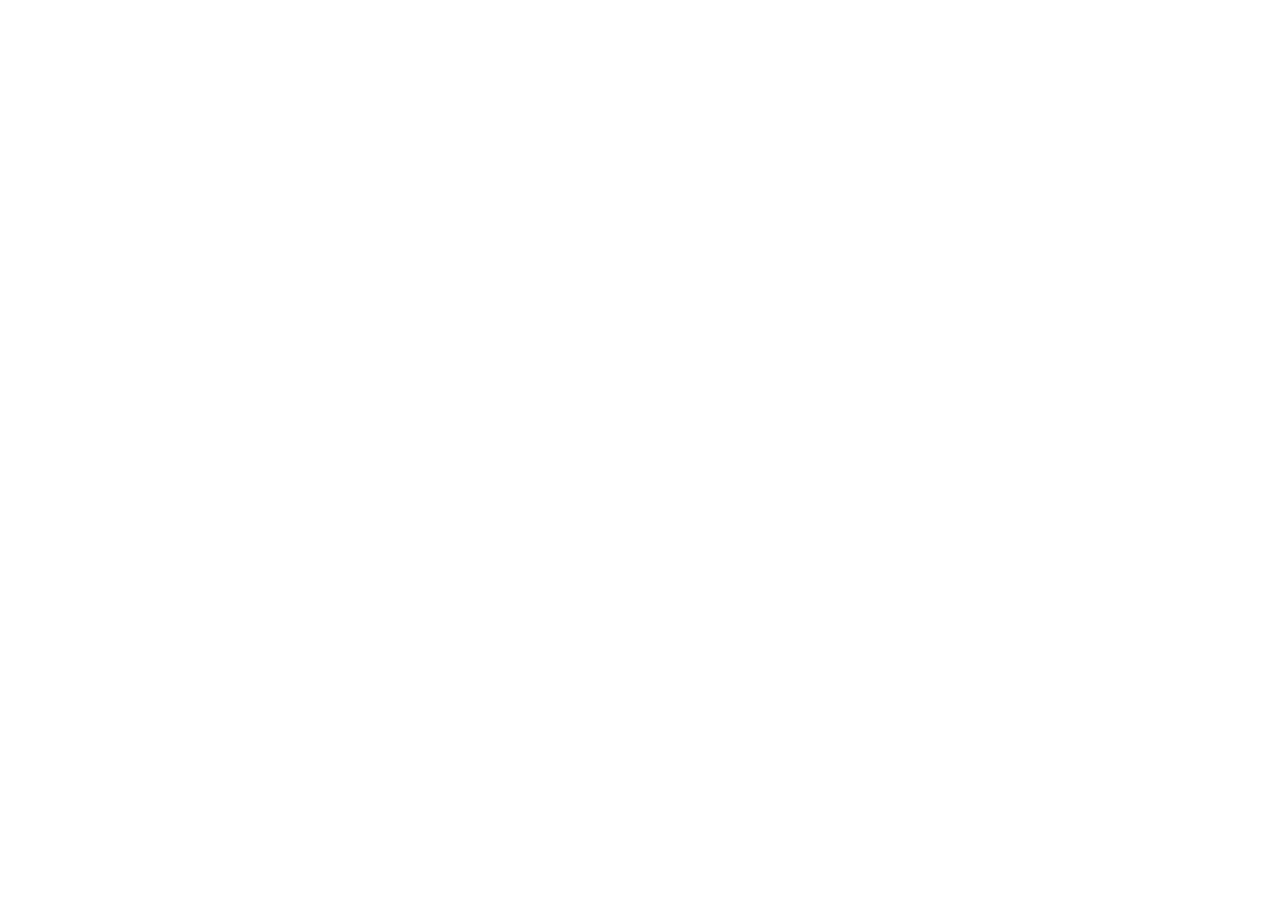
==== frontend/resident.html @ 6cb3493b "Phase 1: synthetic data generation with full verification Implements the complete Phase 1 data lane " ====
<!doctype html>
<html lang="en">
<head>
<meta charset="utf-8">
<meta name="viewport" content="width=device-width, initial-scale=1">
<title>Nagar Naadi — what's happening near you</title>
<link rel="stylesheet" href="css/tokens.css">
<link rel="stylesheet" href="css/app.css">
</head>
<body>

<!-- Always visible while any event has is_simulated: true. See CONTRACT.md H. -->
<div id="simulated-banner"><!-- "Simulated data" marker --></div>

<main id="resident-view">

  <!-- The whole first screen: one status word, one line of context, one
       freshness line, English over Hindi. DESIGN.md §1. No map above the fold. -->
  <section id="status-block"></section>

  <!-- Situation cards in plain language. Resident view never shows an H3 index. -->
  <section id="situation-list"></section>

  <!-- DESIGN.md §7. Showing our own probable false positives, labelled. -->
  <section id="unrelated-section"></section>

</main>

<!-- Phase 7-9 add their modules here, e.g. <script type="module" src="js/resident.js"></script> -->
</body>
</html>
---- frontend/css/tokens.css ----
/* tokens.css — the only place colors, type and spacing are defined.
   Authority: DESIGN.md. Use the token, never the hex. */

/* ------------------------------------------------------------------ fonts */
/* Anek Devanagari, variable, served locally. Drop the files into
   /frontend/assets/fonts/ — see README.md. No CDN: this must work offline. */

@font-face {
  font-family: "Anek Devanagari";
  src:
    url("../assets/fonts/AnekDevanagari-Variable.woff2") format("woff2-variations"),
    url("../assets/fonts/AnekDevanagari-VariableFont_wdth,wght.ttf") format("truetype-variations");
  font-weight: 100 800;
  font-stretch: 75% 125%;
  font-style: normal;
  font-display: swap;
}

/* ----------------------------------------------------------------- tokens */

:root {
  color-scheme: light;

  /* --- status-neutral palette --- */
  --chuna: #F2F4F1;   /* page background */
  --syahi: #1F2A30;   /* ink: text, ECG trace, hex outlines */
  --dhool: #6B7780;   /* secondary text */
  --rekha: #D5DBD8;   /* borders, dividers, ECG grid */
  --neel:  #2B3A8C;   /* interactive / selected ONLY — never a status */

  /* --- IMD four-level alert. Status only. Never decorative. --- */
  --green:  #2F8F5B;  /* all normal   */
  --yellow: #E3B505;  /* be aware     */
  --orange: #E0701F;  /* be prepared  */
  --red:    #C62D2D;  /* take action  */

  /* Derived fills (12%) and borders (45%). Do not invent new alphas inline. */
  --green-fill:  color-mix(in srgb, var(--green)  12%, var(--chuna));
  --yellow-fill: color-mix(in srgb, var(--yellow) 12%, var(--chuna));
  --orange-fill: color-mix(in srgb, var(--orange) 12%, var(--chuna));
  --red-fill:    color-mix(in srgb, var(--red)    12%, var(--chuna));
  --green-edge:  color-mix(in srgb, var(--green)  45%, transparent);
  --yellow-edge: color-mix(in srgb, var(--yellow) 45%, transparent);
  --orange-edge: color-mix(in srgb, var(--orange) 45%, transparent);
  --red-edge:    color-mix(in srgb, var(--red)    45%, transparent);

  /* --- type --- */
  --font: "Anek Devanagari", system-ui, sans-serif;

  --display-size: 44px;  --display-lh: 1.10;  --display-wght: 700;  --display-wdth: 112;
  --heading-size: 24px;  --heading-lh: 1.30;  --heading-wght: 600;  --heading-wdth: 100;
  --body-size:    16px;  --body-lh:    1.55;  --body-wght:    400;  --body-wdth:    100;
  --label-size:   13px;  --label-lh:   1.30;  --label-wght:   500;  --label-wdth:    85;
  --data-size:    15px;  --data-lh:    1.20;  --data-wght:    500;  --data-wdth:     90;

  /* Devanagari needs vertical room for matras: +0.15 on any Hindi line. */
  --hi-lh-bump: 0.15;

  /* --- space: 4px grid --- */
  --s1: 4px;  --s2: 8px;  --s3: 12px; --s4: 16px;
  --s5: 24px; --s6: 32px; --s7: 48px; --s8: 64px;

  --radius: 4px;
  --radius-chip: 3px;
  --border: 1px solid var(--rekha);

  /* --- motion: exactly one orchestrated animation, see DESIGN.md --- */
  --form-duration: 0.8s;
  --form-ease: cubic-bezier(0.22, 1, 0.36, 1);
}

/* Theme hook. Light is what ships (projector-safe). Dark exists so the hook is
   real rather than aspirational; it is not the demo default. */
:root[data-theme="dark"] {
  color-scheme: dark;
  --chuna: #141A1D;
  --syahi: #E8EDEA;
  --dhool: #97A2A9;
  --rekha: #2C363B;
  --neel:  #8E9EE8;
  --green:  #46B277;
  --yellow: #F0C93A;
  --orange: #F08A3E;
  --red:    #E15353;
}

/* The red hatch. Red is never signalled by hue alone. */
.hatch-red {
  background-image: repeating-linear-gradient(
    45deg,
    transparent 0 5px,
    color-mix(in srgb, var(--red) 28%, transparent) 5px 7px
  );
}

@media (prefers-reduced-motion: reduce) {
  :root { --form-duration: 0s; }
}
---- frontend/css/app.css ----
/* app.css — layout and component styles. Reads tokens from tokens.css and
   adds nothing new: no raw hex, no new spacing values. Authority: DESIGN.md.
   Components to build here: status block, alert chip, situation card,
   "Why do we think this?" timeline, Naadi strip, feed-health row,
   "probably unrelated" section. */
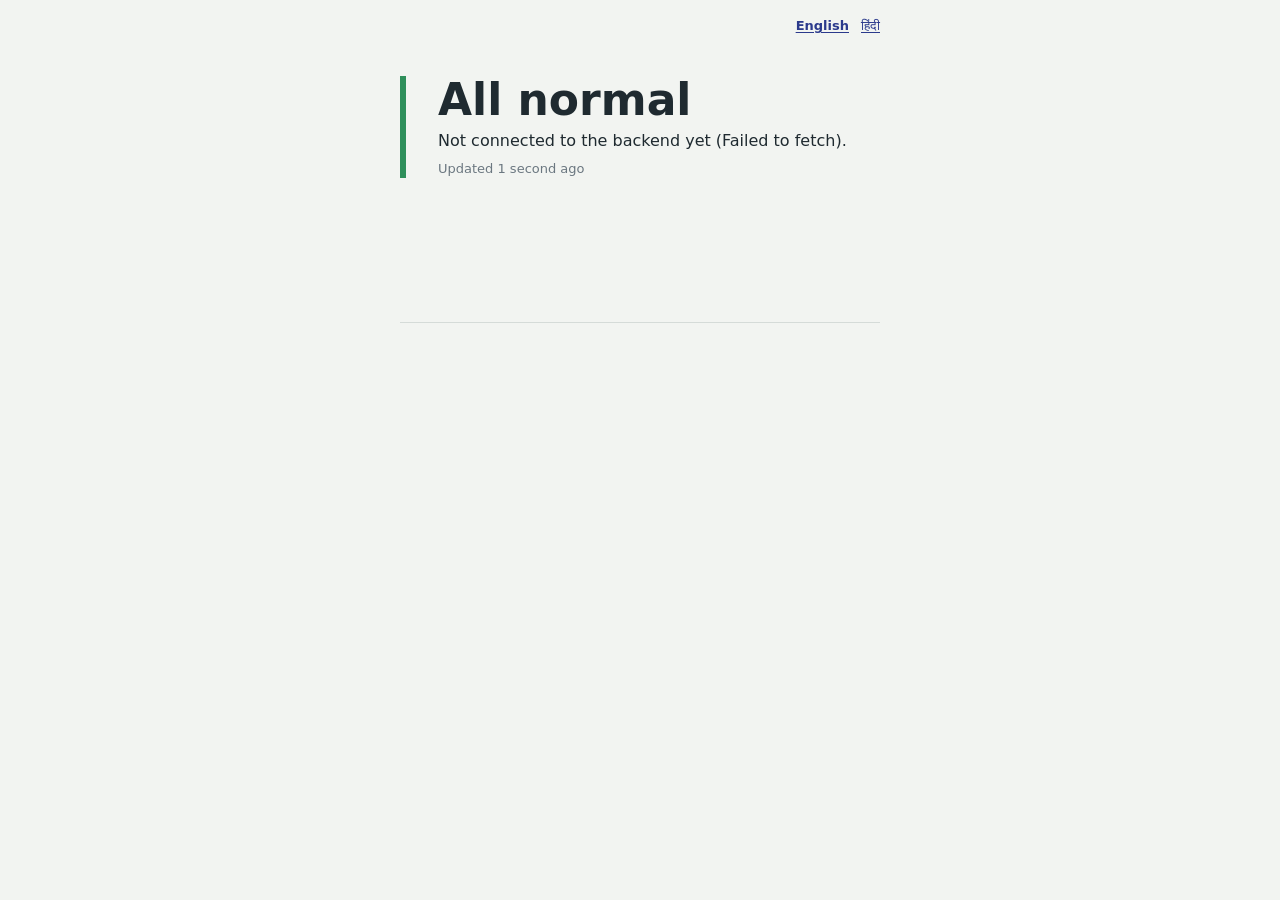
==== commit 626e38d3: "Phase 7: city view map/Naadi strip + situation rail/resident view/controls Two parallel tracks (map+" ====
--- a/frontend/resident.html
+++ b/frontend/resident.html
@@ -14,9 +14,24 @@
 
 <main id="resident-view">
 
+  <!-- EN/हिंदी toggle. Swaps framing_text/headline/chain text and the static
+       UI strings table — not a full i18n framework, see js/resident.js. -->
+  <div id="lang-toggle"></div>
+
   <!-- The whole first screen: one status word, one line of context, one
-       freshness line, English over Hindi. DESIGN.md §1. No map above the fold. -->
+       freshness line, English over Hindi. DESIGN.md §1. No map above the fold.
+       Always driven by the city-wide roll-up (never a per-area figure — see
+       js/resident.js for why: /state does not yet expose a per-cell roll-up,
+       and DESIGN.md §1 pins this block to the `city` block regardless). -->
   <section id="status-block"></section>
+
+  <!-- Which area a resident cares about. Filters situation-list and picks
+       which situation's one-line summary/suggested action is shown below. -->
+  <section id="area-picker"></section>
+
+  <!-- One-sentence summary + one suggested action for the picked/top
+       situation, and the condensed "Why do we think this?" timeline. -->
+  <section id="situation-summary"></section>
 
   <!-- Situation cards in plain language. Resident view never shows an H3 index. -->
   <section id="situation-list"></section>
@@ -26,6 +41,6 @@
 
 </main>
 
-<!-- Phase 7-9 add their modules here, e.g. <script type="module" src="js/resident.js"></script> -->
+<script type="module" src="js/resident.js"></script>
 </body>
 </html>
--- a/frontend/css/app.css
+++ b/frontend/css/app.css
@@ -3,3 +3,868 @@
    Components to build here: status block, alert chip, situation card,
    "Why do we think this?" timeline, Naadi strip, feed-health row,
    "probably unrelated" section. */
+
+/* ==================================================== Track A: map, Naadi strip, status block */
+
+/* This pass (Track A) owns: the status block, the Naadi strip, the map's
+   landmark labels/numbered dots, and the "Simulated data" banner. Rules for
+   #situation-rail, #unrelated-section, #feed-health, #data-room and
+   #sim-controls belong to Track B (js/situations.js, js/controls.js,
+   js/dataroom.js) and are intentionally not touched here. */
+
+html, body {
+  margin: 0;
+  padding: 0;
+  background: var(--chuna);
+  color: var(--syahi);
+  font-family: var(--font);
+}
+
+/* ------------------------------------------------------ type-scale utils --
+   DESIGN.md's type scale, as reusable classes so every component (this
+   file's and Track B's) reads from the same five roles instead of each
+   hand-rolling font-size/weight/stretch. */
+
+.display, .heading, .body, .label, .data {
+  font-family: var(--font);
+  margin: 0;
+}
+.display  { font-size: var(--display-size); line-height: var(--display-lh); font-weight: var(--display-wght); font-stretch: calc(var(--display-wdth) * 1%); }
+.heading  { font-size: var(--heading-size); line-height: var(--heading-lh); font-weight: var(--heading-wght); font-stretch: calc(var(--heading-wdth) * 1%); }
+.body     { font-size: var(--body-size);    line-height: var(--body-lh);    font-weight: var(--body-wght);    font-stretch: calc(var(--body-wdth) * 1%); }
+.label    { font-size: var(--label-size);   line-height: var(--label-lh);   font-weight: var(--label-wght);   font-stretch: calc(var(--label-wdth) * 1%); }
+.data     { font-size: var(--data-size);    line-height: var(--data-lh);    font-weight: var(--data-wght);    font-stretch: calc(var(--data-wdth) * 1%); font-variant-numeric: tabular-nums; }
+
+/* Devanagari vertical rhythm: "any line rendering Hindi gets +0.15 added to
+   its line-height" — one rule, not per component (DESIGN.md, Typography). */
+.display[lang="hi"] { line-height: calc(var(--display-lh) + var(--hi-lh-bump)); }
+.heading[lang="hi"] { line-height: calc(var(--heading-lh) + var(--hi-lh-bump)); }
+.body[lang="hi"]    { line-height: calc(var(--body-lh) + var(--hi-lh-bump)); }
+.label[lang="hi"]   { line-height: calc(var(--label-lh) + var(--hi-lh-bump)); }
+.data[lang="hi"]    { line-height: calc(var(--data-lh) + var(--hi-lh-bump)); }
+
+/* ------------------------------------------------------------ maplibre ---
+   Strip the default control chrome down to the token language: no shadow,
+   ink-thin borders, paper background. (DESIGN.md anti-tells: no shadows.) */
+.maplibregl-ctrl-group {
+  box-shadow: none;
+  border: 1px solid var(--rekha);
+  border-radius: var(--radius);
+  background: var(--chuna);
+  overflow: hidden;
+}
+.maplibregl-ctrl-group button {
+  background: var(--chuna);
+}
+.maplibregl-ctrl-group button:hover {
+  background: var(--rekha);
+}
+.maplibregl-ctrl-attrib {
+  background: color-mix(in srgb, var(--chuna) 80%, transparent);
+  font-family: var(--font);
+  color: var(--dhool);
+}
+.maplibregl-ctrl-attrib a { color: var(--dhool); }
+.maplibregl-popup-content {
+  box-shadow: none;
+  border: 1px solid var(--rekha);
+  border-radius: var(--radius);
+  font-family: var(--font);
+  color: var(--syahi);
+}
+.maplibregl-popup-tip { display: none; }
+
+/* --------------------------------------------------------------- #map ---- */
+#map {
+  position: relative;
+  width: 100%;
+  height: min(70vh, 640px);
+  background: var(--chuna);
+  border-bottom: var(--border);
+}
+
+/* Landmark label (bilingual, always-on — no hover state, no icon). */
+.nn-landmark {
+  position: relative;
+  display: flex;
+  flex-direction: column;
+  align-items: flex-start;
+  gap: 1px;
+  padding-left: 10px;
+  pointer-events: none;
+  white-space: nowrap;
+}
+.nn-landmark::before {
+  content: "";
+  position: absolute;
+  left: 0;
+  top: 50%;
+  width: 5px;
+  height: 5px;
+  margin-top: -2.5px;
+  border-radius: 50%;
+  background: var(--syahi);
+}
+.nn-landmark__en {
+  color: var(--syahi);
+  font-weight: 600;
+  background: color-mix(in srgb, var(--chuna) 85%, transparent);
+  padding: 0 3px;
+}
+.nn-landmark__hi {
+  color: var(--dhool);
+  background: color-mix(in srgb, var(--chuna) 85%, transparent);
+  padding: 0 3px;
+}
+
+/* Numbered dot — DESIGN.md component #4, reused on the map for a
+   situation's chain order. Not colored by status; the number is the
+   argument, per DESIGN.md. */
+.nn-dot {
+  width: 22px;
+  height: 22px;
+  border-radius: 50%;
+  border: 1.5px solid var(--syahi);
+  background: var(--chuna);
+  color: var(--syahi);
+  display: flex;
+  align-items: center;
+  justify-content: center;
+  cursor: pointer;
+  user-select: none;
+  transition: opacity 0.2s linear;
+}
+
+/* ------------------------------------------------------------- #status-block
+   DESIGN.md component #1. No card, no border, no shadow — a bar and text
+   directly on --chuna. Never animated. */
+.nn-status {
+  display: flex;
+  align-items: stretch;
+  background: var(--chuna);
+  padding: var(--s5) 0;
+  box-sizing: border-box;
+}
+.nn-status__bar {
+  flex: 0 0 6px;
+  width: 6px;
+  margin-right: var(--s4);
+  background: var(--dhool);
+}
+.nn-status--green  .nn-status__bar { background: var(--green); }
+.nn-status--yellow .nn-status__bar { background: var(--yellow); }
+.nn-status--orange .nn-status__bar { background: var(--orange); }
+.nn-status--red    .nn-status__bar { background: var(--red); }
+.nn-status__body {
+  display: flex;
+  flex-direction: column;
+  justify-content: center;
+  gap: var(--s1);
+}
+.nn-status__word {
+  color: var(--syahi); /* color lives in the bar, not the word */
+}
+.nn-status__summary {
+  color: var(--syahi);
+  max-width: 68ch;
+}
+.nn-status__summary--hi {
+  color: var(--dhool);
+}
+.nn-status__meta {
+  display: flex;
+  gap: var(--s3);
+  margin-top: var(--s1);
+}
+.nn-status__updated {
+  color: var(--dhool);
+}
+
+/* -------------------------------------------------------------- #naadi-strip
+   DESIGN.md component #5 — the one bold element — plus the per-feed lanes
+   and the play/speed scrub row this build adds beneath it. See naadi.js for
+   the exact pixel budget (MAIN_H/LANE_H/CTRL_H) that these rules assume. */
+#naadi-strip {
+  position: relative;
+  display: block;
+  width: 100%;
+  background: var(--chuna);
+  border-bottom: var(--border);
+  overflow: hidden;
+}
+.nn-naadi__canvas {
+  position: absolute;
+  top: 0;
+  left: 0;
+  display: block;
+}
+.nn-naadi__value {
+  position: absolute;
+  top: 8px;
+  right: var(--s3);
+  color: var(--syahi);
+  pointer-events: none;
+  white-space: nowrap;
+}
+.nn-naadi__pulse {
+  position: absolute;
+  top: 30px;
+  right: var(--s3);
+  color: var(--dhool);
+  pointer-events: none;
+  white-space: nowrap;
+}
+.nn-naadi__markers {
+  position: absolute;
+  top: 0;
+  left: 0;
+  width: 100%;
+  height: 100%;
+  pointer-events: none;
+}
+.nn-naadi__marker-label {
+  position: absolute;
+  top: 52px;
+  transform: translateX(-50%);
+  white-space: nowrap;
+  color: var(--syahi);
+}
+.nn-naadi__lanes-meta {
+  position: absolute;
+  left: 0;
+  width: 100%;
+  box-sizing: border-box;
+  pointer-events: none;
+}
+.nn-naadi__lane-row {
+  display: flex;
+  align-items: center;
+  justify-content: space-between;
+  padding: 0 var(--s3);
+  box-sizing: border-box;
+}
+.nn-naadi__lane-label,
+.nn-naadi__lane-state {
+  color: var(--dhool);
+  background: color-mix(in srgb, var(--chuna) 88%, transparent);
+}
+.nn-naadi__lane-label { padding-right: 6px; }
+.nn-naadi__lane-state { padding-left: 6px; text-align: right; }
+.nn-naadi__lane-row--killed .nn-naadi__lane-label {
+  text-decoration: line-through;
+  text-decoration-color: var(--syahi);
+}
+.nn-naadi__controls {
+  position: absolute;
+  left: 0;
+  width: 100%;
+  box-sizing: border-box;
+  display: flex;
+  align-items: center;
+  gap: var(--s4);
+  padding: 0 var(--s3);
+  border-top: var(--border);
+  background: var(--chuna);
+}
+.nn-naadi__playbtn {
+  appearance: none;
+  background: none;
+  border: none;
+  padding: 0;
+  margin: 0;
+  color: var(--neel);
+  text-decoration: underline;
+  text-underline-offset: 2px;
+  cursor: pointer;
+  white-space: nowrap;
+  flex: 0 0 auto;
+}
+.nn-naadi__playbtn:hover {
+  text-decoration-thickness: 2px;
+}
+.nn-naadi__speedtrack {
+  position: relative;
+  flex: 1 1 auto;
+  min-width: 120px;
+  height: 20px;
+  cursor: pointer;
+  touch-action: none;
+}
+.nn-naadi__speedtrack::before {
+  content: "";
+  position: absolute;
+  top: 50%;
+  left: 0;
+  right: 0;
+  height: 2px;
+  background: var(--rekha);
+  transform: translateY(-50%);
+}
+.nn-naadi__speedtrack-fill {
+  position: absolute;
+  top: 50%;
+  left: 0;
+  height: 2px;
+  width: 0;
+  background: var(--neel);
+  transform: translateY(-50%);
+  pointer-events: none;
+}
+.nn-naadi__speedtrack-handle {
+  position: absolute;
+  top: 50%;
+  left: 0;
+  width: 12px;
+  height: 12px;
+  border-radius: 50%;
+  background: var(--neel);
+  transform: translate(-50%, -50%);
+  pointer-events: none;
+}
+.nn-naadi__speed-tick {
+  position: absolute;
+  top: -14px;
+  transform: translateX(-50%);
+  color: var(--dhool);
+  pointer-events: none;
+}
+.nn-naadi__clock {
+  color: var(--dhool);
+  white-space: nowrap;
+  flex: 0 0 auto;
+}
+.nn-naadi__seek-note {
+  color: var(--dhool);
+  white-space: nowrap;
+  overflow: hidden;
+  text-overflow: ellipsis;
+  max-width: 30ch;
+  flex: 0 1 auto;
+}
+
+@media (max-width: 640px) {
+  .nn-naadi__seek-note { display: none; }
+}
+
+/* ==================================================== Track B: situations, resident, controls, data room */
+
+/* ------------------------------------------------------------- base --- */
+
+body {
+  margin: 0;
+  background: var(--chuna);
+  color: var(--syahi);
+  font-family: var(--font);
+  font-size: var(--body-size);
+  line-height: var(--body-lh);
+}
+
+[lang="hi"] { line-height: calc(var(--body-lh) + var(--hi-lh-bump)); }
+
+#simulated-banner {
+  background: var(--chuna);
+  color: var(--dhool);
+  border-bottom: var(--border);
+  padding: var(--s2) var(--s4);
+  font-size: var(--label-size);
+  font-weight: var(--label-wght);
+  font-stretch: var(--label-wdth)%;
+}
+#simulated-banner:empty { display: none; }
+
+/* A generic text-button: neel, underlined, no background, no icon.
+   DESIGN.md's "buttons name their exact action" applies to the label text
+   this class is attached to, not to this rule itself. */
+.text-button {
+  appearance: none;
+  background: none;
+  border: none;
+  padding: 0;
+  color: var(--neel);
+  text-decoration: underline;
+  text-underline-offset: 2px;
+  font: inherit;
+  font-size: var(--label-size);
+  cursor: pointer;
+}
+.text-button:hover { text-decoration-thickness: 2px; }
+.text-button.is-active { font-weight: 700; }
+
+/* -------------------------------------------------------- status block */
+/* DESIGN.md §1. Shared by the city view (Track A) and the resident view
+   (js/resident.js's local equivalent) — same DOM shape either way. */
+
+#status-block, .status-block {
+  display: flex;
+  gap: var(--s4);
+  padding: var(--s4) 0;
+}
+.status-block__bar {
+  flex: 0 0 6px;
+  width: 6px;
+  align-self: stretch;
+  background: var(--dhool);
+}
+#status-block[data-level="green"] .status-block__bar,
+.status-block[data-level="green"] .status-block__bar { background: var(--green); }
+#status-block[data-level="yellow"] .status-block__bar,
+.status-block[data-level="yellow"] .status-block__bar { background: var(--yellow); }
+#status-block[data-level="orange"] .status-block__bar,
+.status-block[data-level="orange"] .status-block__bar { background: var(--orange); }
+#status-block[data-level="red"] .status-block__bar,
+.status-block[data-level="red"] .status-block__bar { background: var(--red); }
+
+.status-block__word, .status-block__word-hi {
+  margin: 0 0 var(--s2);
+  font-size: var(--display-size);
+  line-height: var(--display-lh);
+  font-weight: var(--display-wght);
+  font-stretch: var(--display-wdth)%;
+  color: var(--syahi);
+}
+.status-block__word-hi { font-size: calc(var(--display-size) * 0.6); }
+.status-block__context {
+  margin: 0 0 var(--s2);
+  color: var(--syahi);
+}
+.status-block__freshness {
+  margin: 0;
+  font-size: var(--label-size);
+  font-weight: var(--label-wght);
+  font-stretch: var(--label-wdth)%;
+  color: var(--dhool);
+  font-variant-numeric: tabular-nums;
+}
+
+/* --------------------------------------------------------- alert chip */
+/* DESIGN.md §2. */
+
+.alert-chip {
+  display: inline-flex;
+  align-items: center;
+  height: 24px;
+  padding: 0 var(--s2);
+  border-radius: var(--radius-chip);
+  gap: 6px;
+}
+.alert-chip__swatch { width: 8px; height: 8px; flex: none; }
+.alert-chip__label {
+  font-size: var(--label-size);
+  font-weight: var(--label-wght);
+  font-stretch: var(--label-wdth)%;
+  color: var(--syahi);
+  white-space: nowrap;
+}
+.alert-chip--green  { background: var(--green-fill);  border: 1px solid var(--green-edge); }
+.alert-chip--yellow { background: var(--yellow-fill); border: 1px solid var(--yellow-edge); }
+.alert-chip--orange { background: var(--orange-fill); border: 1px solid var(--orange-edge); }
+.alert-chip--red    { background: var(--red-fill);    border: 1px solid var(--red-edge); }
+.alert-chip--green  .alert-chip__swatch { background: var(--green); }
+.alert-chip--yellow .alert-chip__swatch { background: var(--yellow); }
+.alert-chip--orange .alert-chip__swatch { background: var(--orange); }
+.alert-chip--red    .alert-chip__swatch { background: var(--red); }
+
+/* ----------------------------------------------------- situation card */
+/* DESIGN.md §3. */
+
+#situation-rail, .situation-list, .unrelated-list {
+  display: flex;
+  flex-direction: column;
+  gap: var(--s3);
+}
+.situation-rail__empty {
+  color: var(--dhool);
+  margin: 0;
+}
+
+.situation-card {
+  position: relative;
+  border: 1px solid var(--rekha);
+  border-radius: var(--radius);
+  background: var(--chuna);
+  padding: var(--s4);
+  padding-left: calc(var(--s4) + 4px);
+  cursor: pointer;
+}
+.situation-card::before {
+  content: "";
+  position: absolute;
+  top: 0; left: 0; bottom: 0;
+  width: 4px;
+  background: var(--dhool);
+}
+.situation-card[data-level="green"]::before  { background: var(--green); }
+.situation-card[data-level="yellow"]::before { background: var(--yellow); }
+.situation-card[data-level="orange"]::before { background: var(--orange); }
+.situation-card[data-level="red"]::before {
+  background: var(--red);
+  background-image: repeating-linear-gradient(45deg, transparent 0 5px,
+    color-mix(in srgb, var(--red) 28%, transparent) 5px 7px);
+}
+.situation-card.is-selected {
+  border-color: var(--neel);
+  box-shadow: inset 0 0 0 2px var(--neel);
+}
+.situation-card--decoy {
+  border-style: dashed;
+  cursor: default;
+}
+.situation-card--decoy::before { display: none; }
+.situation-card--decoy .situation-card__headline-en,
+.situation-card--decoy .situation-card__headline-hi { color: var(--dhool); }
+
+.situation-card__row {
+  display: flex;
+  align-items: center;
+  justify-content: space-between;
+  gap: var(--s2);
+  margin-bottom: var(--s2);
+}
+.situation-card__zone {
+  font-size: var(--label-size);
+  font-weight: var(--label-wght);
+  font-stretch: var(--label-wdth)%;
+  color: var(--dhool);
+  overflow: hidden;
+  text-overflow: ellipsis;
+  white-space: nowrap;
+}
+.situation-card__headline-en {
+  margin: 0 0 var(--s1);
+  font-size: var(--heading-size);
+  line-height: var(--heading-lh);
+  font-weight: var(--heading-wght);
+  font-stretch: var(--heading-wdth)%;
+  display: -webkit-box;
+  -webkit-line-clamp: 2;
+  -webkit-box-orient: vertical;
+  overflow: hidden;
+}
+.situation-card__headline-hi {
+  margin: 0 0 var(--s3);
+  color: var(--dhool);
+  display: -webkit-box;
+  -webkit-line-clamp: 2;
+  -webkit-box-orient: vertical;
+  overflow: hidden;
+}
+.situation-card__facts {
+  display: flex;
+  align-items: center;
+  gap: var(--s2);
+  margin-bottom: var(--s3);
+  font-size: var(--label-size);
+  font-weight: var(--label-wght);
+  font-stretch: var(--label-wdth)%;
+  color: var(--dhool);
+  font-variant-numeric: tabular-nums;
+}
+.situation-card__fact-rule {
+  width: 1px;
+  height: 12px;
+  background: var(--rekha);
+}
+.situation-card__decoy-reason {
+  margin: var(--s2) 0 0;
+  color: var(--dhool);
+}
+
+/* Entrance animation — the ONE orchestrated motion, DESIGN.md "Motion".
+   Reduced-motion support is free: tokens.css sets --form-duration: 0s under
+   prefers-reduced-motion, collapsing this transition to nothing. */
+.situation-card--enter {
+  opacity: 0;
+  transform: translateX(16px);
+}
+.situation-card--enter.situation-card--enter-active {
+  transition: opacity var(--form-duration) var(--form-ease),
+              transform var(--form-duration) var(--form-ease);
+  opacity: 1;
+  transform: translateX(0);
+}
+
+/* -------------------------------------------- "why do we think this?" */
+/* DESIGN.md §4. */
+
+.situation-timeline { margin-top: var(--s3); }
+.situation-timeline__loading { color: var(--dhool); margin: 0; }
+
+.timeline-steps {
+  list-style: none;
+  margin: 0 0 var(--s4);
+  padding: 0;
+  border-left: 1.5px solid var(--rekha);
+  margin-left: 10px;
+}
+.timeline-step {
+  position: relative;
+  display: flex;
+  gap: var(--s3);
+  padding: var(--s2) 0 var(--s2) var(--s4);
+  align-items: flex-start;
+}
+.timeline-step__dot {
+  position: absolute;
+  left: -11px;
+  top: var(--s2);
+  width: 22px;
+  height: 22px;
+  border-radius: 50%;
+  border: 1.5px solid var(--syahi);
+  background: var(--chuna);
+  color: var(--syahi);
+  font-size: var(--data-size);
+  font-weight: var(--data-wght);
+  display: flex;
+  align-items: center;
+  justify-content: center;
+  flex: none;
+}
+.timeline-step__body { flex: 1; min-width: 0; }
+.timeline-step__en { margin: 0; }
+.timeline-step__hi { margin: 0; color: var(--dhool); }
+.timeline-step__meta {
+  flex: none;
+  text-align: right;
+  font-size: var(--label-size);
+  font-weight: var(--label-wght);
+  font-stretch: var(--label-wdth)%;
+  color: var(--dhool);
+  max-width: 40%;
+}
+
+.evidence-footer {
+  list-style: none;
+  margin: 0 0 var(--s3);
+  padding: 0;
+}
+.evidence-footer li { margin-bottom: var(--s1); }
+
+.confidence-line { margin: 0; }
+.confidence-reason { margin: 0 0 var(--s3); color: var(--dhool); }
+
+.predicted-next {
+  margin: 0 0 var(--s1);
+  color: var(--dhool);
+  font-style: normal;
+}
+
+.source-events { margin-top: var(--s3); }
+.source-events__heading {
+  margin: 0 0 var(--s2);
+  font-size: var(--label-size);
+  font-weight: var(--label-wght);
+  font-stretch: var(--label-wdth)%;
+  color: var(--dhool);
+}
+.source-events ul { list-style: none; margin: 0; padding: 0; }
+.source-events li {
+  padding: var(--s1) 0;
+  border-top: 1px solid var(--rekha);
+  font-size: var(--label-size);
+}
+.source-events li:first-child { border-top: none; }
+
+/* Condensed variant for the resident view's smaller screen. */
+.timeline-steps--condensed { margin-left: 8px; }
+.situation-timeline--condensed .timeline-step__dot { width: 18px; height: 18px; left: -9px; font-size: var(--label-size); }
+
+/* --------------------------------------------------- probably unrelated */
+/* DESIGN.md §7. */
+
+#unrelated-section, .unrelated-section {
+  margin-top: var(--s6);
+  padding-top: var(--s6);
+  border-top: 1px solid var(--rekha);
+}
+#unrelated-section[hidden] { display: none; }
+.unrelated-section__heading {
+  margin: 0 0 var(--s1);
+  font-size: var(--label-size);
+  font-weight: var(--label-wght);
+  font-stretch: var(--label-wdth)%;
+  color: var(--dhool);
+}
+.unrelated-section__heading-hi { margin: 0 0 var(--s2); color: var(--dhool); font-size: var(--label-size); }
+.unrelated-section__intro { margin: 0 0 var(--s1); color: var(--dhool); }
+.unrelated-section__intro--hi { margin: 0 0 var(--s4); color: var(--dhool); }
+
+/* -------------------------------------------------------- feed health */
+/* DESIGN.md §6. */
+
+.feed-health-row {
+  display: flex;
+  align-items: center;
+  gap: var(--s3);
+  height: 44px;
+  border-bottom: 1px solid var(--rekha);
+}
+.feed-health-row__name { flex: 1 1 auto; }
+.feed-health-row__state {
+  display: flex;
+  align-items: center;
+  gap: 6px;
+  flex: 0 0 auto;
+  min-width: 160px;
+}
+.feed-health-row__mark { width: 8px; height: 8px; flex: none; display: inline-block; }
+.feed-health-row__state--live .feed-health-row__mark { background: var(--green); }
+.feed-health-row__state--stale .feed-health-row__mark { background: transparent; border: 1px solid var(--dhool); }
+.feed-health-row__state--killed .feed-health-row__mark {
+  background: var(--syahi);
+  position: relative;
+}
+.feed-health-row__state--killed .feed-health-row__mark::after {
+  content: "";
+  position: absolute;
+  inset: 0;
+  background: linear-gradient(to top right, transparent 45%, var(--chuna) 45%, var(--chuna) 55%, transparent 55%);
+}
+.feed-health-row__state--error .feed-health-row__mark {
+  background: var(--red);
+  background-image: repeating-linear-gradient(45deg, transparent 0 2px,
+    color-mix(in srgb, var(--red) 60%, transparent) 2px 3px);
+}
+.feed-health-row__state--stale, .feed-health-row__state--killed { color: var(--dhool); }
+.feed-health-row__counts {
+  flex: 0 0 auto;
+  color: var(--dhool);
+  font-size: var(--label-size);
+  font-variant-numeric: tabular-nums;
+}
+.feed-health-row__control { flex: 0 0 auto; }
+.feed-health__empty { color: var(--dhool); }
+
+/* -------------------------------------------------------- sim controls */
+
+#sim-controls {
+  display: flex;
+  flex-direction: column;
+  gap: var(--s4);
+  padding: var(--s4) 0;
+}
+.sim-controls__status { margin: 0; color: var(--dhool); font-size: var(--label-size); }
+.sim-controls__group {
+  display: flex;
+  flex-wrap: wrap;
+  align-items: center;
+  gap: var(--s3);
+}
+.sim-controls__group-label {
+  font-size: var(--label-size);
+  font-weight: var(--label-wght);
+  font-stretch: var(--label-wdth)%;
+  color: var(--dhool);
+  flex: 0 0 100%;
+}
+.sim-controls__feeds { flex-direction: column; align-items: stretch; }
+.sim-controls__feed-row {
+  display: flex;
+  align-items: center;
+  gap: var(--s3);
+  padding: var(--s2) 0;
+  border-bottom: 1px solid var(--rekha);
+}
+.sim-controls__feed-row > span:first-child { flex: 1 1 auto; }
+
+/* --------------------------------------------------------- data room */
+
+#data-room { padding: var(--s4) 0; }
+.data-room__tabs { display: flex; flex-wrap: wrap; gap: var(--s3); margin-bottom: var(--s4); }
+.data-room__tab.is-active { font-weight: 700; text-decoration-thickness: 2px; }
+.data-room__loading { color: var(--dhool); }
+.data-room__panes {
+  display: grid;
+  grid-template-columns: 1fr 1fr;
+  gap: var(--s4);
+}
+.data-room__col h3 { margin: 0 0 var(--s1); font-size: var(--heading-size); }
+.data-room__col-hi { margin: 0 0 var(--s3); color: var(--dhool); }
+.data-room__csv-header {
+  font-family: ui-monospace, "SFMono-Regular", Menlo, monospace;
+  font-size: var(--label-size);
+  color: var(--dhool);
+  overflow-x: auto;
+  white-space: pre;
+}
+.data-room__raw-row, .data-room__clean-row {
+  padding: var(--s2) 0;
+  border-top: 1px solid var(--rekha);
+}
+.data-room__raw-row:first-of-type, .data-room__clean-row:first-of-type { border-top: none; }
+.data-room__raw-text {
+  display: block;
+  font-family: ui-monospace, "SFMono-Regular", Menlo, monospace;
+  font-size: var(--label-size);
+  white-space: pre-wrap;
+  word-break: break-word;
+}
+.data-room__raw-meta { margin: var(--s1) 0 0; color: var(--dhool); font-size: var(--label-size); }
+.data-room__clean-empty { margin: 0; color: var(--dhool); }
+.data-room__clean-row p { margin: 0; }
+.data-room__duplicate-flag {
+  display: inline-block;
+  padding: 0 6px;
+  border: 1px solid var(--red-edge);
+  background: var(--red-fill);
+  color: var(--syahi);
+  font-size: var(--label-size);
+  border-radius: var(--radius-chip);
+}
+.data-room__duplicates { margin-top: var(--s5); }
+.data-room__duplicates-heading { font-size: var(--label-size); color: var(--dhool); margin: 0 0 var(--s2); }
+.data-room__duplicates ul { list-style: none; margin: 0; padding: 0; }
+.data-room__duplicates li { padding: var(--s1) 0; border-top: 1px solid var(--rekha); font-size: var(--label-size); }
+
+.data-room__scorecard { margin-top: var(--s5); }
+.scorecard__primary, .scorecard__secondary {
+  display: grid;
+  grid-template-columns: max-content 1fr;
+  gap: var(--s1) var(--s4);
+  margin: var(--s3) 0;
+}
+.scorecard__primary dt, .scorecard__secondary dt { color: var(--dhool); font-size: var(--label-size); }
+.scorecard__primary dd, .scorecard__secondary dd { margin: 0; font-variant-numeric: tabular-nums; }
+.scorecard__caveat { color: var(--dhool); font-size: var(--label-size); }
+
+@media (max-width: 720px) {
+  .data-room__panes { grid-template-columns: 1fr; }
+}
+
+/* ------------------------------------------------------- resident view */
+
+#resident-view {
+  max-width: 480px;
+  margin: 0 auto;
+  padding: var(--s4);
+  display: flex;
+  flex-direction: column;
+  gap: var(--s5);
+}
+#lang-toggle { display: flex; gap: var(--s3); justify-content: flex-end; }
+.area-picker__label {
+  display: block;
+  font-size: var(--label-size);
+  color: var(--dhool);
+  margin-bottom: var(--s1);
+}
+.area-picker__select {
+  width: 100%;
+  font: inherit;
+  padding: var(--s2);
+  border: var(--border);
+  border-radius: var(--radius);
+  background: var(--chuna);
+  color: var(--syahi);
+}
+#area-picker[hidden] { display: none; }
+.situation-summary__headline { font-size: var(--heading-size); margin: 0 0 var(--s2); }
+.situation-summary__action-heading {
+  font-size: var(--label-size);
+  color: var(--dhool);
+  margin: 0 0 var(--s1);
+}
+.situation-summary__action { margin: 0 0 var(--s2); }
+.situation-summary__updated { font-size: var(--label-size); color: var(--dhool); margin: 0 0 var(--s2); }
+.situation-summary__empty { color: var(--dhool); }
+.situation-list__heading { font-size: var(--label-size); color: var(--dhool); margin: 0; }
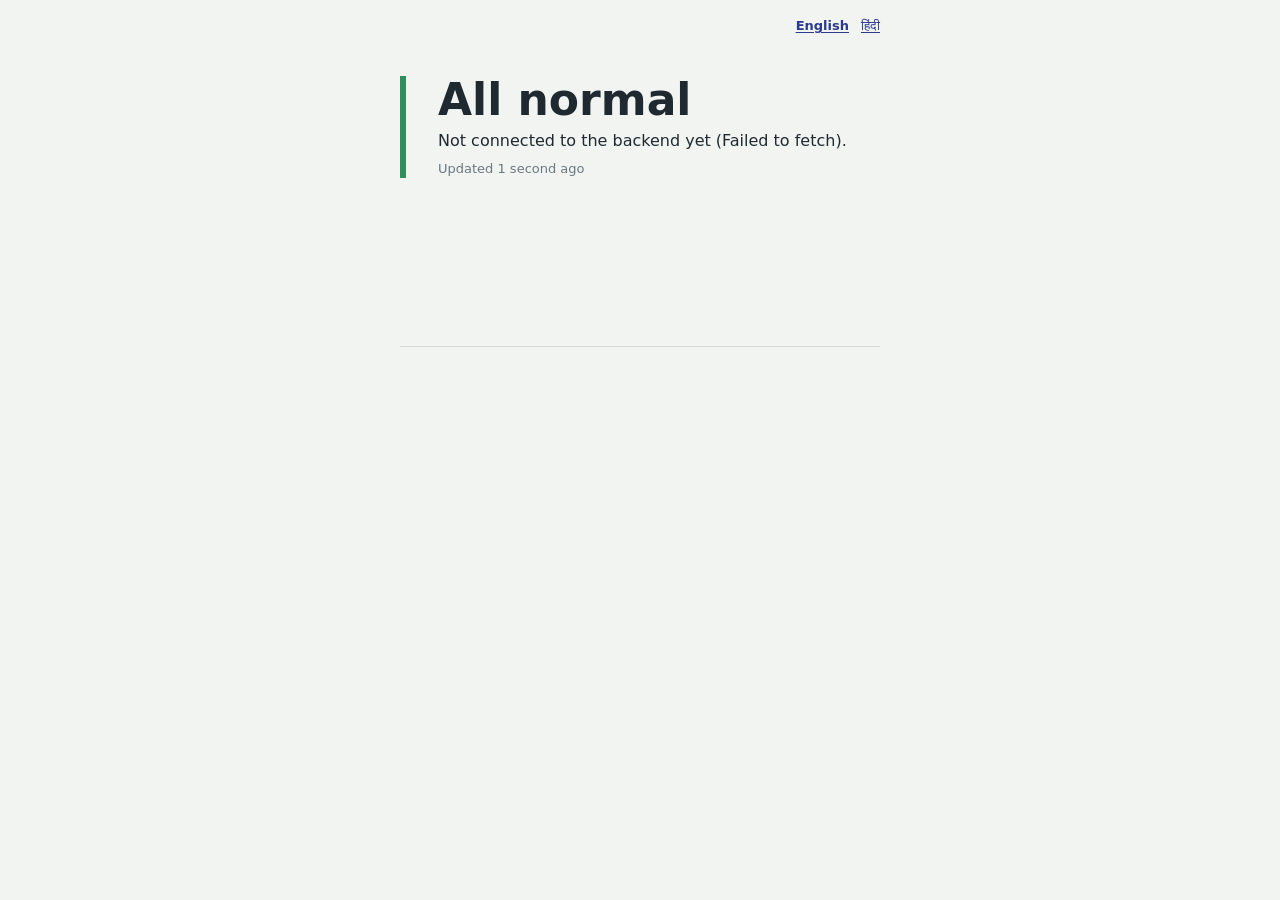
==== commit 966f8a14: "Demo hardening: offline map, proof strip, area alerts, demo script - Vendor maplibre-gl 4.7.1 and h3" ====
--- a/frontend/resident.html
+++ b/frontend/resident.html
@@ -29,6 +29,10 @@
        which situation's one-line summary/suggested action is shown below. -->
   <section id="area-picker"></section>
 
+  <!-- "Alert me about <area>": in-page alert + optional browser notification
+       when a situation in that landmark area starts or escalates. -->
+  <section id="area-alerts"></section>
+
   <!-- One-sentence summary + one suggested action for the picked/top
        situation, and the condensed "Why do we think this?" timeline. -->
   <section id="situation-summary"></section>
--- a/frontend/css/tokens.css
+++ b/frontend/css/tokens.css
@@ -23,6 +23,9 @@
 
   /* --- status-neutral palette --- */
   --chuna: #F2F4F1;   /* page background */
+  --kagaz: #FAFBF9;   /* panel/card surface: one step lighter than --chuna.
+                         Depth comes from this surface + a --rekha border,
+                         never a shadow (DESIGN.md anti-tells). */
   --syahi: #1F2A30;   /* ink: text, ECG trace, hex outlines */
   --dhool: #6B7780;   /* secondary text */
   --rekha: #D5DBD8;   /* borders, dividers, ECG grid */
@@ -43,6 +46,14 @@
   --yellow-edge: color-mix(in srgb, var(--yellow) 45%, transparent);
   --orange-edge: color-mix(in srgb, var(--orange) 45%, transparent);
   --red-edge:    color-mix(in srgb, var(--red)    45%, transparent);
+
+  /* Card surfaces (6%): enough tint to scan severity down a rail of cards,
+     far short of the 12% fill the map uses. Paired with the alert word and a
+     4px edge — never color alone. */
+  --green-surface:  color-mix(in srgb, var(--green)  6%, var(--kagaz));
+  --yellow-surface: color-mix(in srgb, var(--yellow) 6%, var(--kagaz));
+  --orange-surface: color-mix(in srgb, var(--orange) 6%, var(--kagaz));
+  --red-surface:    color-mix(in srgb, var(--red)    6%, var(--kagaz));
 
   /* --- type --- */
   --font: "Anek Devanagari", system-ui, sans-serif;
--- a/frontend/css/app.css
+++ b/frontend/css/app.css
@@ -831,6 +831,743 @@
   .data-room__panes { grid-template-columns: 1fr; }
 }
 
+/* ============================================================================
+   Phase 1 redesign — primary dashboard shell.
+
+   Everything below is new layout for index.html only (resident.html is
+   untouched and keeps the rules above). Nothing here changes what the JS
+   modules query by id/class — it only decides where those existing elements
+   sit, plus a handful of brand-new read-only summary widgets
+   (#city-health, #feed-health-compact, #situation-hero, #sim-timeline) that
+   js/dashboard.js renders from data the other modules already fetch.
+
+   Visual direction for this pass is intentionally more expressive than the
+   rest of this file (a real number, category glyphs, a percentage next to
+   the confidence word) — a deliberate, discussed departure from this
+   stylesheet's usual restraint, scoped to these new components only.
+   ========================================================================= */
+
+/* -------------------------------------------------------------- top bar */
+
+.topbar {
+  position: sticky;
+  top: 0;
+  z-index: 20;
+  display: flex;
+  align-items: center;
+  gap: var(--s6);
+  padding: var(--s3) var(--s5);
+  background: var(--chuna);
+  border-bottom: var(--border);
+}
+.topbar__brand {
+  display: flex;
+  align-items: baseline;
+  gap: var(--s3);
+  flex: 0 0 auto;
+}
+.topbar__name {
+  font-size: 20px;
+  font-weight: 700;
+  font-stretch: 108%;
+  letter-spacing: 0.01em;
+}
+.topbar__tagline {
+  font-size: var(--label-size);
+  color: var(--dhool);
+  font-style: italic;
+  white-space: nowrap;
+}
+.topbar__status {
+  display: flex;
+  align-items: center;
+  gap: var(--s2);
+  flex: 1 1 auto;
+  color: var(--dhool);
+  font-size: var(--label-size);
+}
+.topbar__live-dot {
+  width: 8px;
+  height: 8px;
+  border-radius: 50%;
+  background: var(--dhool);
+  flex: none;
+}
+.topbar__live-dot--on { background: var(--green); animation: nn-pulse-dot 2s ease-in-out infinite; }
+.topbar__live-dot--paused { background: var(--yellow); }
+.topbar__live-dot--off { background: var(--red); }
+.topbar__live-text { white-space: nowrap; }
+.topbar__clock {
+  margin-left: var(--s2);
+  padding-left: var(--s3);
+  border-left: 1px solid var(--rekha);
+  color: var(--syahi);
+  white-space: nowrap;
+}
+.topbar__nav {
+  display: flex;
+  gap: var(--s5);
+  flex: 0 0 auto;
+}
+.topbar__nav-item {
+  appearance: none;
+  background: none;
+  border: none;
+  padding: var(--s1) 0;
+  font: inherit;
+  font-size: var(--label-size);
+  color: var(--dhool);
+  border-bottom: 2px solid transparent;
+  cursor: pointer;
+}
+.topbar__nav-item:hover { color: var(--syahi); }
+.topbar__nav-item.is-active { color: var(--syahi); font-weight: 700; border-bottom-color: var(--neel); }
+
+@keyframes nn-pulse-dot {
+  0%, 100% { opacity: 1; }
+  50% { opacity: 0.4; }
+}
+@media (prefers-reduced-motion: reduce) {
+  .topbar__live-dot--on { animation: none; }
+}
+
+/* ---------------------------------------------------------------- views */
+
+.view { display: none; padding: var(--s5); }
+.view.is-active { display: block; }
+.view__heading { margin: 0 0 var(--s1); font-size: var(--heading-size); }
+.view__subheading { margin: 0 0 var(--s5); color: var(--dhool); }
+
+/* first view (live map) needs no padding of its own — its children manage it */
+.view[data-view-panel="map"] { padding: 0; }
+
+/* ------------------------------------------------------------ dashboard */
+
+.dashboard {
+  --dash-h: min(70vh, 620px);
+  display: grid;
+  grid-template-columns: 260px 1fr 380px;
+  gap: var(--s4);
+  padding: var(--s4) var(--s5);
+  align-items: stretch;
+  box-sizing: border-box;
+}
+.dashboard__left, .dashboard__right {
+  display: flex;
+  flex-direction: column;
+  gap: var(--s4);
+  height: var(--dash-h);
+  overflow-y: auto;
+  min-width: 0;
+}
+.dashboard__right { height: auto; min-height: var(--dash-h); overflow: visible; }
+.dashboard__center { min-width: 0; }
+.dashboard__center #map {
+  height: var(--dash-h);
+  width: 100%;
+  border: 1px solid var(--rekha);
+  border-radius: var(--radius);
+  box-sizing: border-box;
+}
+
+@media (max-width: 1100px) {
+  .dashboard { grid-template-columns: 1fr; }
+  .dashboard__left, .dashboard__right { height: auto; overflow: visible; }
+  .dashboard__center #map { height: 420px; }
+}
+
+/* ------------------------------------------------------------ city health */
+
+.city-health {
+  border: 1px solid var(--rekha);
+  border-radius: var(--radius);
+  padding: var(--s4);
+  background: var(--chuna);
+}
+.city-health__heading { margin: 0 0 var(--s2); color: var(--dhool); }
+.city-health__row {
+  display: flex;
+  align-items: baseline;
+  gap: var(--s3);
+}
+.city-health__score {
+  font-size: 44px;
+  line-height: 1;
+  font-weight: 700;
+  font-variant-numeric: tabular-nums;
+  color: var(--syahi);
+}
+.city-health__word {
+  font-size: var(--heading-size);
+  font-weight: 600;
+  color: var(--dhool);
+}
+.city-health--yellow .city-health__word { color: var(--yellow-edge); color: color-mix(in srgb, var(--yellow) 70%, var(--syahi)); }
+.city-health--orange .city-health__word { color: var(--orange); }
+.city-health--red .city-health__word { color: var(--red); }
+.city-health--green .city-health__word { color: var(--green); }
+.city-health__sub { margin: var(--s2) 0 0; color: var(--dhool); }
+
+/* -------------------------------------------------------- compact feeds */
+
+.feed-compact__heading { margin: 0 0 var(--s2); color: var(--dhool); padding: 0 var(--s2); }
+.feed-compact-row {
+  display: flex;
+  align-items: center;
+  gap: var(--s2);
+  padding: var(--s2);
+  border: 1px solid var(--rekha);
+  border-radius: var(--radius);
+  margin-bottom: var(--s2);
+  background: var(--chuna);
+}
+.feed-compact-row:last-child { margin-bottom: 0; }
+.feed-compact-row__dot {
+  width: 8px;
+  height: 8px;
+  border-radius: 50%;
+  flex: none;
+  background: var(--dhool);
+}
+.feed-compact-row--live .feed-compact-row__dot { background: var(--green); animation: nn-pulse-dot 2.4s ease-in-out infinite; }
+.feed-compact-row--stale .feed-compact-row__dot { background: transparent; border: 1px solid var(--dhool); }
+.feed-compact-row--killed .feed-compact-row__dot { background: var(--syahi); opacity: 0.5; }
+.feed-compact-row--error .feed-compact-row__dot { background: var(--red); }
+.feed-compact-row__name { flex: 1 1 auto; font-size: var(--body-size); }
+.feed-compact-row__state { color: var(--dhool); }
+.feed-compact-row--error .feed-compact-row__state { color: var(--red); }
+
+/* ------------------------------------------------------------ proof strip */
+
+.proof-strip {
+  border: 1px solid var(--rekha);
+  border-radius: var(--radius);
+  padding: var(--s3);
+  font-size: 12px;
+}
+.proof-strip:empty { display: none; }
+.proof-strip__heading { margin: 0 0 6px; color: var(--dhool); }
+.proof-strip__row { display: flex; align-items: baseline; gap: var(--s2); line-height: 1.5; }
+.proof-strip__num { font-weight: 700; min-width: 30px; color: var(--syahi); }
+.proof-strip__text { color: var(--syahi); }
+.proof-strip__note { margin: 6px 0 4px; color: var(--dhool); font-size: 11px; line-height: 1.35; }
+.proof-strip .text-button { font-size: 12px; }
+
+/* ------------------------------------------------------- situation hero */
+
+.situation-hero {
+  border: 1px solid var(--rekha);
+  border-radius: var(--radius);
+  padding: var(--s3) 14px;
+  background: var(--chuna);
+  border-top: 4px solid var(--dhool);
+  font-size: var(--label-size);
+  line-height: 1.3;
+}
+.situation-hero--green  { border-top-color: var(--green); }
+.situation-hero--yellow { border-top-color: var(--yellow); }
+.situation-hero--orange { border-top-color: var(--orange); }
+.situation-hero--red    { border-top-color: var(--red); }
+
+.situation-hero--empty {
+  display: flex;
+  flex-direction: column;
+  align-items: center;
+  justify-content: center;
+  text-align: center;
+  gap: var(--s2);
+  border-top-color: var(--green);
+}
+.situation-hero__empty-word { font-size: var(--heading-size); font-weight: 700; margin: 0; }
+.situation-hero__empty-sub { color: var(--dhool); margin: 0; }
+
+.situation-hero__id {
+  margin: 0 0 var(--s1);
+  color: var(--dhool);
+  font-size: 11px;
+  text-transform: uppercase;
+  letter-spacing: 0.04em;
+}
+.situation-hero__headline-row {
+  display: flex;
+  align-items: flex-start;
+  gap: var(--s2);
+  margin-bottom: 2px;
+}
+.situation-hero__dot { font-size: 12px; line-height: 1.5; flex: none; }
+.situation-hero__headline {
+  margin: 0;
+  font-size: 16px;
+  line-height: 1.2;
+  font-weight: 700;
+  text-transform: uppercase;
+  letter-spacing: 0.01em;
+}
+.situation-hero__zone { margin: 0 0 var(--s2); color: var(--dhool); }
+
+.situation-hero__confidence {
+  display: inline-flex;
+  align-items: baseline;
+  margin-bottom: var(--s2);
+  padding: 2px var(--s2);
+  border-radius: var(--radius-chip);
+  background: var(--rekha);
+}
+.situation-hero__confidence-reason { margin: -4px 0 var(--s1); font-size: 11px; color: var(--dhool); }
+.situation-hero__growing {
+  display: inline-block;
+  margin-left: var(--s2);
+  font-size: 11px;
+  color: var(--dhool);
+  font-variant-numeric: tabular-nums;
+}
+.situation-hero__confidence--high { background: var(--green-fill); }
+.situation-hero__confidence--med  { background: var(--yellow-fill); }
+.situation-hero__confidence--low  { background: var(--red-fill); }
+.situation-hero__confidence-word {
+  font-size: var(--label-size);
+  font-weight: 700;
+  letter-spacing: 0.03em;
+}
+
+.situation-hero__quote {
+  margin: 0 0 var(--s2);
+  padding-left: var(--s2);
+  border-left: 3px solid var(--rekha);
+  color: var(--syahi);
+  font-style: italic;
+}
+
+.situation-hero__chain {
+  display: flex;
+  flex-direction: column;
+  align-items: stretch;
+  gap: 0;
+  margin-bottom: var(--s2);
+}
+.chain-step {
+  display: flex;
+  align-items: center;
+  gap: var(--s2);
+  font-weight: 600;
+  line-height: 1.25;
+}
+.chain-step__icon { font-size: 14px; width: 18px; text-align: center; flex: none; }
+.chain-step__label { flex: 1 1 auto; }
+.chain-arrow {
+  color: var(--dhool);
+  font-size: 11px;
+  font-weight: 400;
+  white-space: nowrap;
+}
+
+.situation-hero__section-heading {
+  margin: 0 0 var(--s1);
+  color: var(--dhool);
+  font-size: 11px;
+  text-transform: uppercase;
+  letter-spacing: 0.04em;
+}
+.situation-hero__why {
+  list-style: none;
+  margin: 0 0 var(--s2);
+  padding: 0;
+  display: flex;
+  flex-direction: column;
+  gap: 2px;
+}
+.situation-hero__why li { display: flex; flex-direction: column; line-height: 1.25; }
+.situation-hero__why-label { font-weight: 600; }
+.situation-hero__why-detail { color: var(--dhool); font-size: 12px; padding-left: 14px; }
+.situation-hero__why li.is-checked .situation-hero__why-label { color: var(--syahi); }
+.situation-hero__why li.is-unchecked .situation-hero__why-label { color: var(--dhool); }
+
+.situation-hero__matters {
+  list-style: none;
+  margin: 0 0 var(--s2);
+  padding: 0;
+  display: flex;
+  flex-direction: column;
+  gap: 1px;
+}
+.situation-hero__matters li { padding-left: 12px; position: relative; line-height: 1.3; }
+.situation-hero__matters li::before { content: "›"; position: absolute; left: 2px; color: var(--dhool); }
+
+.situation-hero__prediction { margin: 0; font-weight: 600; }
+.situation-hero__prediction-reason { margin: 0 0 2px; color: var(--dhool); font-size: 12px; padding-left: 22px; }
+
+.situation-hero__actions { display: flex; gap: var(--s2); flex-wrap: wrap; margin-top: 6px; }
+.situation-hero__button {
+  appearance: none;
+  font: inherit;
+  font-size: var(--label-size);
+  padding: 4px var(--s3);
+  border-radius: var(--radius);
+  border: 1px solid var(--rekha);
+  background: var(--chuna);
+  color: var(--syahi);
+  cursor: pointer;
+}
+.situation-hero__button:hover { border-color: var(--neel); }
+.situation-hero__button--primary {
+  background: var(--neel);
+  border-color: var(--neel);
+  color: white;
+}
+
+/* ------------------------------------------------------------- timeline */
+
+#sim-timeline {
+  padding: var(--s3) var(--s5) var(--s5);
+  border-top: var(--border);
+}
+.sim-timeline__heading { margin: 0 0 var(--s3); color: var(--dhool); }
+.sim-timeline__track {
+  display: flex;
+  align-items: flex-start;
+  justify-content: space-between;
+  gap: var(--s2);
+  position: relative;
+  padding-top: var(--s3);
+}
+.sim-timeline__track::before {
+  content: "";
+  position: absolute;
+  top: 6px;
+  left: 0;
+  right: 0;
+  height: 1px;
+  background: var(--rekha);
+}
+.sim-timeline__point {
+  position: relative;
+  display: flex;
+  flex-direction: column;
+  align-items: center;
+  gap: var(--s1);
+  flex: 1 1 0;
+  min-width: 0;
+}
+.sim-timeline__point-time { color: var(--dhool); white-space: nowrap; }
+.sim-timeline__point-icon {
+  font-size: 18px;
+  background: var(--chuna);
+  z-index: 1;
+}
+
+/* -------------------------------------------------------- sim console */
+
+.sim-console {
+  border-top: var(--border);
+  background: var(--chuna);
+}
+.sim-console__summary {
+  list-style: none;
+  cursor: pointer;
+  display: flex;
+  align-items: baseline;
+  gap: var(--s3);
+  padding: 10px var(--s5);
+  user-select: none;
+}
+.sim-console__summary::-webkit-details-marker { display: none; }
+.sim-console__summary::marker { content: ""; }
+.sim-console__title {
+  font-size: 12px;
+  font-weight: 700;
+  letter-spacing: 0.08em;
+  text-transform: uppercase;
+  color: var(--syahi);
+}
+.sim-console__subtitle { font-size: 12px; color: var(--dhool); }
+.sim-console__chev { font-size: 11px; color: var(--dhool); transition: transform 0.15s linear; }
+.sim-console[open] .sim-console__chev { transform: rotate(180deg); }
+.sim-console__summary:hover .sim-console__title { color: var(--neel); }
+.sim-console[open] .sim-console__summary { border-bottom: var(--border); }
+.sim-console__body { padding: 0 var(--s5) var(--s3); }
+
+.sim-console__trace { border-top: var(--border); }
+.sim-console__trace-summary {
+  cursor: pointer;
+  padding: 6px 0 0;
+  font-size: 11px;
+  font-weight: 600;
+  letter-spacing: 0.06em;
+  text-transform: uppercase;
+  color: var(--dhool);
+}
+.sim-console__trace-summary:hover { color: var(--neel); }
+
+/* ---- console grid: playback+markers | feed health | scenarios+advanced ---- */
+
+#sim-controls.cc {
+  display: grid;
+  grid-template-columns: minmax(0, 1.4fr) minmax(0, 1fr) minmax(0, 0.8fr);
+  gap: 0;
+  padding: 0;
+}
+.cc__col { min-width: 0; display: flex; flex-direction: column; }
+.cc__col + .cc__col { border-left: 1px solid var(--rekha); }
+
+.cc-section { padding: 10px var(--s4); }
+.cc__col > .cc-section + .cc-section { border-top: 1px solid var(--rekha); }
+.cc__col:first-child > .cc-section { padding-left: 0; }
+.cc__col:last-child > .cc-section { padding-right: 0; }
+
+.cc-section__head {
+  display: flex;
+  align-items: baseline;
+  justify-content: space-between;
+  gap: var(--s3);
+  margin-bottom: 6px;
+}
+.cc-section__titles { display: flex; align-items: baseline; gap: var(--s2); flex-wrap: wrap; min-width: 0; }
+.cc-section__title {
+  font-size: 11px;
+  font-weight: 700;
+  letter-spacing: 0.08em;
+  text-transform: uppercase;
+  color: var(--syahi);
+}
+.cc-section__sub { font-size: 12px; color: var(--dhool); }
+.cc-section--advanced .cc-section__title { color: var(--dhool); }
+
+.cc-msg { margin: var(--s1) 0 0; min-height: 0; font-size: 12px; color: var(--dhool); }
+.cc-msg:empty { display: none; }
+.cc-msg.is-error { color: var(--red); }
+
+/* ---- buttons ---- */
+
+.cc-btn {
+  appearance: none;
+  font: inherit;
+  font-size: 12px;
+  font-weight: 600;
+  line-height: 1;
+  padding: 6px var(--s3);
+  border: 1px solid var(--rekha);
+  border-radius: var(--radius-chip);
+  background: color-mix(in srgb, white 55%, var(--chuna));
+  color: var(--syahi);
+  cursor: pointer;
+  white-space: nowrap;
+}
+.cc-btn:hover { border-color: var(--syahi); }
+.cc-btn:focus-visible, .cc-seg__btn:focus-visible, .cc-marker:focus-visible, .cc-scenario:focus-visible {
+  outline: 2px solid var(--neel);
+  outline-offset: 1px;
+}
+.cc-btn--small { padding: 4px var(--s2); font-size: 11px; }
+.cc-btn--quiet { color: var(--dhool); font-weight: 500; }
+.cc-btn--quiet:hover { color: var(--syahi); }
+.cc-btn--danger { color: var(--red); border-color: var(--red-edge); }
+.cc-btn--danger:hover { background: var(--red-fill); border-color: var(--red); }
+.cc-btn--resume { color: var(--neel); border-color: color-mix(in srgb, var(--neel) 45%, transparent); }
+
+.cc-btn--transport { padding: 6px var(--s3); font-size: 13px; }
+.cc-btn--transport.is-active {
+  background: var(--syahi);
+  border-color: var(--syahi);
+  color: var(--chuna);
+}
+
+/* ---- playback ---- */
+
+.cc-status {
+  display: flex;
+  align-items: center;
+  gap: var(--s2);
+  flex: none;
+  font-size: 12px;
+}
+.cc-status__dot { width: 8px; height: 8px; border-radius: 50%; background: var(--dhool); }
+.cc-status__dot.is-playing { background: var(--green); animation: nn-pulse-dot 2s ease-in-out infinite; }
+.cc-status__dot.is-paused { background: var(--yellow); }
+.cc-status__clock { font-size: 13px; color: var(--syahi); }
+.cc-status__speed {
+  font-size: 12px;
+  padding: 1px 6px;
+  border: 1px solid var(--rekha);
+  border-radius: var(--radius-chip);
+}
+.cc-status__state {
+  font-size: 11px;
+  font-weight: 700;
+  letter-spacing: 0.06em;
+  text-transform: uppercase;
+  color: var(--dhool);
+}
+@media (prefers-reduced-motion: reduce) { .cc-status__dot.is-playing { animation: none; } }
+
+.cc-playback {
+  display: flex;
+  align-items: center;
+  flex-wrap: wrap;
+  gap: var(--s2) var(--s3);
+}
+.cc-speed { display: flex; align-items: center; gap: var(--s2); flex-wrap: wrap; min-width: 0; }
+.cc-speed__label { font-size: 11px; color: var(--dhool); text-transform: uppercase; letter-spacing: 0.06em; }
+.cc-seg {
+  display: inline-flex;
+  flex-wrap: wrap;
+  border: 1px solid var(--rekha);
+  border-radius: var(--radius-chip);
+  overflow: hidden;
+}
+.cc-seg__btn {
+  appearance: none;
+  font: inherit;
+  font-size: 12px;
+  font-variant-numeric: tabular-nums;
+  padding: 5px 6px;
+  border: none;
+  border-right: 1px solid var(--rekha);
+  background: transparent;
+  color: var(--dhool);
+  cursor: pointer;
+}
+.cc-seg__btn:last-child { border-right: none; }
+.cc-seg__btn:hover { color: var(--syahi); background: var(--rekha); }
+.cc-seg__btn.is-active { background: var(--neel); color: white; font-weight: 700; }
+
+/* ---- replay markers ---- */
+
+.cc-progress {
+  position: relative;
+  height: 3px;
+  background: var(--rekha);
+  border-radius: 2px;
+  margin-bottom: var(--s2);
+  overflow: hidden;
+}
+.cc-progress__fill { position: absolute; inset: 0 auto 0 0; width: 0; background: var(--neel); }
+
+.cc-markers {
+  display: grid;
+  grid-template-columns: repeat(auto-fill, minmax(112px, 1fr));
+  gap: 6px;
+}
+.cc-marker {
+  appearance: none;
+  font: inherit;
+  text-align: left;
+  display: flex;
+  flex-direction: column;
+  gap: 1px;
+  padding: 4px 6px;
+  border: 1px solid var(--rekha);
+  border-left: 3px solid var(--rekha);
+  border-radius: var(--radius-chip);
+  background: transparent;
+  cursor: pointer;
+  min-width: 0;
+}
+.cc-marker:hover { border-color: var(--syahi); }
+.cc-marker__time { font-size: 12px; font-weight: 700; color: var(--syahi); }
+.cc-marker__text {
+  font-size: 11px;
+  line-height: 1.25;
+  color: var(--dhool);
+}
+.cc-marker.is-passed { border-left-color: color-mix(in srgb, var(--neel) 35%, transparent); }
+.cc-marker.is-active {
+  border-color: var(--neel);
+  border-left-color: var(--neel);
+  background: color-mix(in srgb, var(--neel) 8%, transparent);
+}
+.cc-marker.is-active .cc-marker__text { color: var(--syahi); }
+
+/* ---- feed health ---- */
+
+.cc-feeds { display: flex; flex-direction: column; }
+.cc-feed {
+  display: flex;
+  align-items: center;
+  gap: var(--s2);
+  padding: 4px 0;
+  border-bottom: 1px solid var(--rekha);
+  font-size: 13px;
+}
+.cc-feed:last-child { border-bottom: none; }
+.cc-feed__dot { width: 8px; height: 8px; border-radius: 50%; flex: none; background: var(--dhool); }
+.cc-feed--live .cc-feed__dot { background: var(--green); }
+.cc-feed--stale .cc-feed__dot { background: transparent; border: 1px solid var(--dhool); }
+.cc-feed--killed .cc-feed__dot { background: var(--syahi); opacity: 0.45; }
+.cc-feed--error .cc-feed__dot { background: var(--red); }
+.cc-feed__name { flex: 1 1 auto; min-width: 0; overflow: hidden; text-overflow: ellipsis; white-space: nowrap; }
+.cc-feed--killed .cc-feed__name { color: var(--dhool); text-decoration: line-through; }
+.cc-feed__state {
+  flex: none;
+  font-size: 10px;
+  font-weight: 700;
+  letter-spacing: 0.06em;
+  text-transform: uppercase;
+  color: var(--green);
+}
+.cc-feed--stale .cc-feed__state { color: var(--dhool); }
+.cc-feed--killed .cc-feed__state { color: var(--syahi); }
+.cc-feed--error .cc-feed__state { color: var(--red); }
+.cc-feed__delay {
+  flex: none;
+  font-size: 10px;
+  font-weight: 600;
+  padding: 1px 5px;
+  border-radius: var(--radius-chip);
+  background: var(--orange-fill);
+  border: 1px solid var(--orange-edge);
+  color: var(--syahi);
+}
+.cc-feed__delay:empty { display: none; }
+.cc-feed__actions { display: flex; gap: 4px; flex: none; }
+
+/* ---- scenarios ---- */
+
+.cc-scenarios { display: grid; grid-template-columns: repeat(auto-fill, minmax(160px, 1fr)); gap: 6px; }
+.cc-scenario {
+  appearance: none;
+  font: inherit;
+  text-align: left;
+  display: flex;
+  flex-direction: column;
+  gap: 1px;
+  padding: 6px var(--s2);
+  border: 1px solid var(--rekha);
+  border-radius: var(--radius-chip);
+  background: transparent;
+  cursor: pointer;
+  min-width: 0;
+}
+.cc-scenario:hover { border-color: var(--syahi); }
+.cc-scenario__name { font-size: 12px; font-weight: 600; color: var(--syahi); }
+.cc-scenario__sub { font-size: 11px; color: var(--dhool); }
+
+.cc-section--advanced { padding-top: var(--s2); padding-bottom: 0; }
+.cc-section--advanced .cc-section__head { margin-bottom: 6px; }
+
+/* ---- responsive ---- */
+
+@media (max-width: 1250px) {
+  #sim-controls.cc { grid-template-columns: minmax(0, 1fr) minmax(0, 1fr); }
+  .cc__col:nth-child(3) { grid-column: 1 / -1; border-left: none; border-top: 1px solid var(--rekha); flex-direction: row; }
+  .cc__col:nth-child(3) > .cc-section { flex: 1 1 0; padding-left: 0; }
+  .cc__col:nth-child(3) > .cc-section + .cc-section { border-top: none; border-left: 1px solid var(--rekha); padding-left: var(--s4); }
+  .cc__col:nth-child(2) > .cc-section { padding-right: 0; }
+}
+@media (max-width: 800px) {
+  #sim-controls.cc { grid-template-columns: minmax(0, 1fr); }
+  .cc__col + .cc__col { border-left: none; border-top: 1px solid var(--rekha); }
+  .cc__col > .cc-section, .cc__col:nth-child(3) > .cc-section { padding-left: 0; padding-right: 0; }
+  .cc__col:nth-child(3) { flex-direction: column; }
+  .cc__col:nth-child(3) > .cc-section + .cc-section { border-left: none; border-top: 1px solid var(--rekha); padding-left: 0; }
+  .sim-console__summary, .sim-console__body { padding-left: var(--s4); padding-right: var(--s4); }
+}
+
+/* status-block is kept in the DOM for js/city.js / js/statusblock.js to
+   render into (unchanged), but its information now lives in #city-health —
+   [hidden] needs the higher specificity below to win over the
+   #status-block { display:flex } rule above. */
+#status-block[hidden] { display: none; }
+
 /* ------------------------------------------------------- resident view */
 
 #resident-view {
@@ -858,6 +1595,21 @@
   color: var(--syahi);
 }
 #area-picker[hidden] { display: none; }
+.area-alerts__status { margin: var(--s2) 0 0; font-size: var(--label-size); color: var(--dhool); }
+.area-alert {
+  position: relative;
+  margin-top: var(--s2);
+  padding: var(--s2) var(--s3);
+  border: 1px solid var(--rekha);
+  border-left: 4px solid var(--dhool);
+  border-radius: var(--radius);
+}
+.area-alert--yellow { border-left-color: var(--yellow); background: var(--yellow-fill); }
+.area-alert--orange { border-left-color: var(--orange); background: var(--orange-fill); }
+.area-alert--red    { border-left-color: var(--red); background: var(--red-fill); }
+.area-alert__title { margin: 0; font-size: var(--label-size); font-weight: 700; }
+.area-alert__body { margin: 2px 0 0; }
+.area-alert__dismiss { position: absolute; top: var(--s2); right: var(--s3); }
 .situation-summary__headline { font-size: var(--heading-size); margin: 0 0 var(--s2); }
 .situation-summary__action-heading {
   font-size: var(--label-size);
